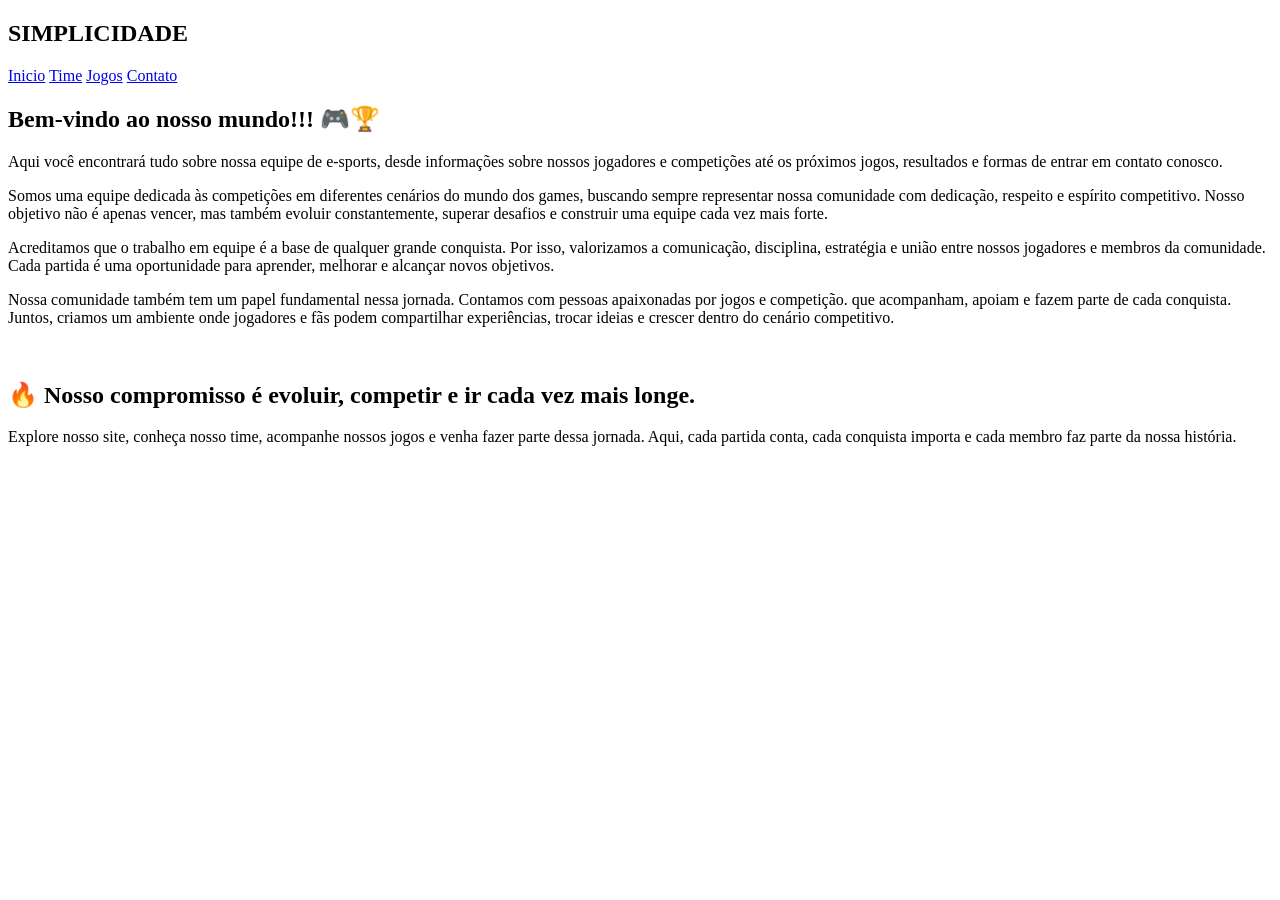
==== Index.html @ 7bc122ab "SimplicidadeSite" ====
<!doctype html>
<html lang="en">

<head>
  <meta charset="UTF-8" />
  <meta name="viewport" content="width=device-width, initial-scale=1.0" />
  <link rel="stylesheet" href="style.css" />
  <script src="script.js"></script>
  <title>Simplicidade</title>
</head>

<body>
  <nav class="pagina">
    <h1 class="titulo">SIMPLICIDADE</h1>

    <nav class="menu">
      <a href="Index.html" button type="button">Inicio</a>
      <a href="Time.html" button type="button">Time</a>
      <a href="Jogos.html" button type="button">Jogos</a>
      <a href="Contato.html" button type="button">Contato</a>
    </nav>
    <article class="texto">
      <p>
      <h2>Bem-vindo ao nosso mundo!!! 🎮🏆</h2>
      </p>
      <p>
        Aqui você encontrará tudo sobre nossa equipe de <span>e-sports</span>, desde
        informações sobre nossos jogadores e competições até os próximos jogos,
        resultados e formas de entrar em contato conosco.</p>
      <p>Somos uma equipe dedicada às competições em diferentes cenários do mundo dos games, buscando sempre representar
        nossa
        comunidade com dedicação, respeito e espírito competitivo. Nosso objetivo não é apenas vencer, mas também
        evoluir
        constantemente, superar desafios e construir uma equipe cada vez mais forte.</p>
      <p>Acreditamos que o trabalho em equipe é a base de qualquer grande conquista. Por isso, valorizamos a
        <span>comunicação,
          disciplina, estratégia e união</span> entre nossos jogadores e membros da comunidade. Cada partida é uma
        oportunidade
        para
        aprender, melhorar e alcançar novos objetivos.</p>
      <p>
        Nossa comunidade também tem um papel fundamental nessa jornada. Contamos com pessoas apaixonadas por <span>jogos
          e competição</span>.
        que acompanham, apoiam e fazem parte de cada conquista. Juntos, criamos um ambiente onde jogadores e fãs podem
        compartilhar experiências, trocar ideias e crescer dentro do cenário competitivo.</p>
      <br />

      <p>
      <h2>🔥 Nosso compromisso é evoluir, competir e ir cada vez mais longe.</h2>
      </p>
      <p>Explore nosso site, conheça nosso time, acompanhe nossos jogos e venha fazer parte dessa jornada. Aqui, cada
        partida conta,<span> cada conquista importa e cada membro faz parte da nossa história</span>.</p>
  </nav>
  </article>
</body>

</html>
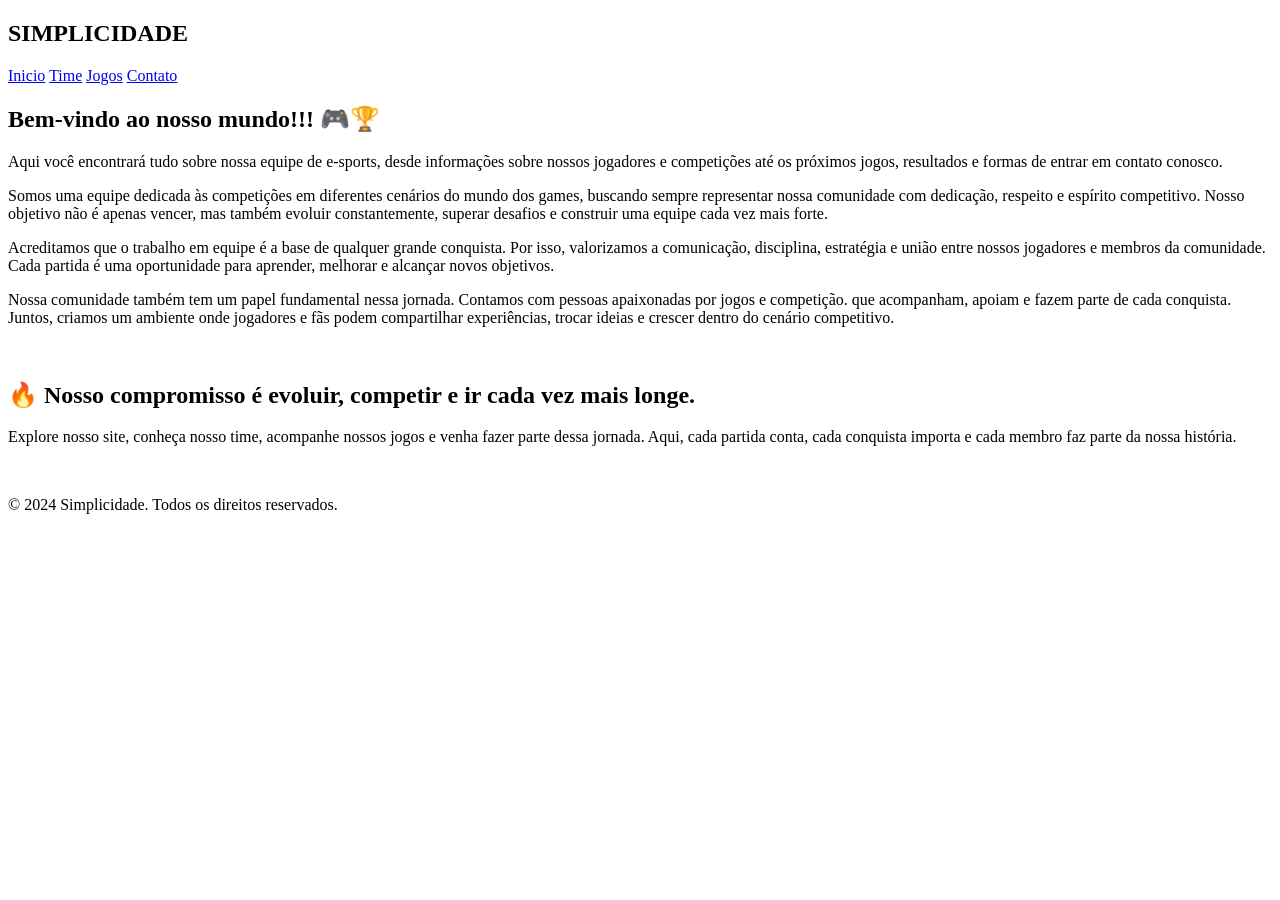
==== commit 79b4961e: "ajustes nos titulos e em alguns texto" ====
--- a/Index.html
+++ b/Index.html
@@ -5,7 +5,9 @@
   <meta charset="UTF-8" />
   <meta name="viewport" content="width=device-width, initial-scale=1.0" />
   <link rel="stylesheet" href="style.css" />
-  <script src="script.js"></script>
+  <script src="script.js" defer></script>
+  <script src="https://vlibras.gov.br/app/vlibras-plugin.js"></script>
+
   <title>Simplicidade</title>
 </head>
 
@@ -20,9 +22,9 @@
       <a href="Contato.html" button type="button">Contato</a>
     </nav>
     <article class="texto">
-      <p>
+
       <h2>Bem-vindo ao nosso mundo!!! 🎮🏆</h2>
-      </p>
+
       <p>
         Aqui você encontrará tudo sobre nossa equipe de <span>e-sports</span>, desde
         informações sobre nossos jogadores e competições até os próximos jogos,
@@ -37,7 +39,8 @@
           disciplina, estratégia e união</span> entre nossos jogadores e membros da comunidade. Cada partida é uma
         oportunidade
         para
-        aprender, melhorar e alcançar novos objetivos.</p>
+        aprender, melhorar e alcançar novos objetivos.
+      </p>
       <p>
         Nossa comunidade também tem um papel fundamental nessa jornada. Contamos com pessoas apaixonadas por <span>jogos
           e competição</span>.
@@ -45,13 +48,15 @@
         compartilhar experiências, trocar ideias e crescer dentro do cenário competitivo.</p>
       <br />
 
-      <p>
       <h2>🔥 Nosso compromisso é evoluir, competir e ir cada vez mais longe.</h2>
-      </p>
+
       <p>Explore nosso site, conheça nosso time, acompanhe nossos jogos e venha fazer parte dessa jornada. Aqui, cada
         partida conta,<span> cada conquista importa e cada membro faz parte da nossa história</span>.</p>
+  
+  <br/>
+    <p>© 2024 Simplicidade. Todos os direitos reservados.</p>
+  </article>
   </nav>
-  </article>
 </body>
 
 </html>
